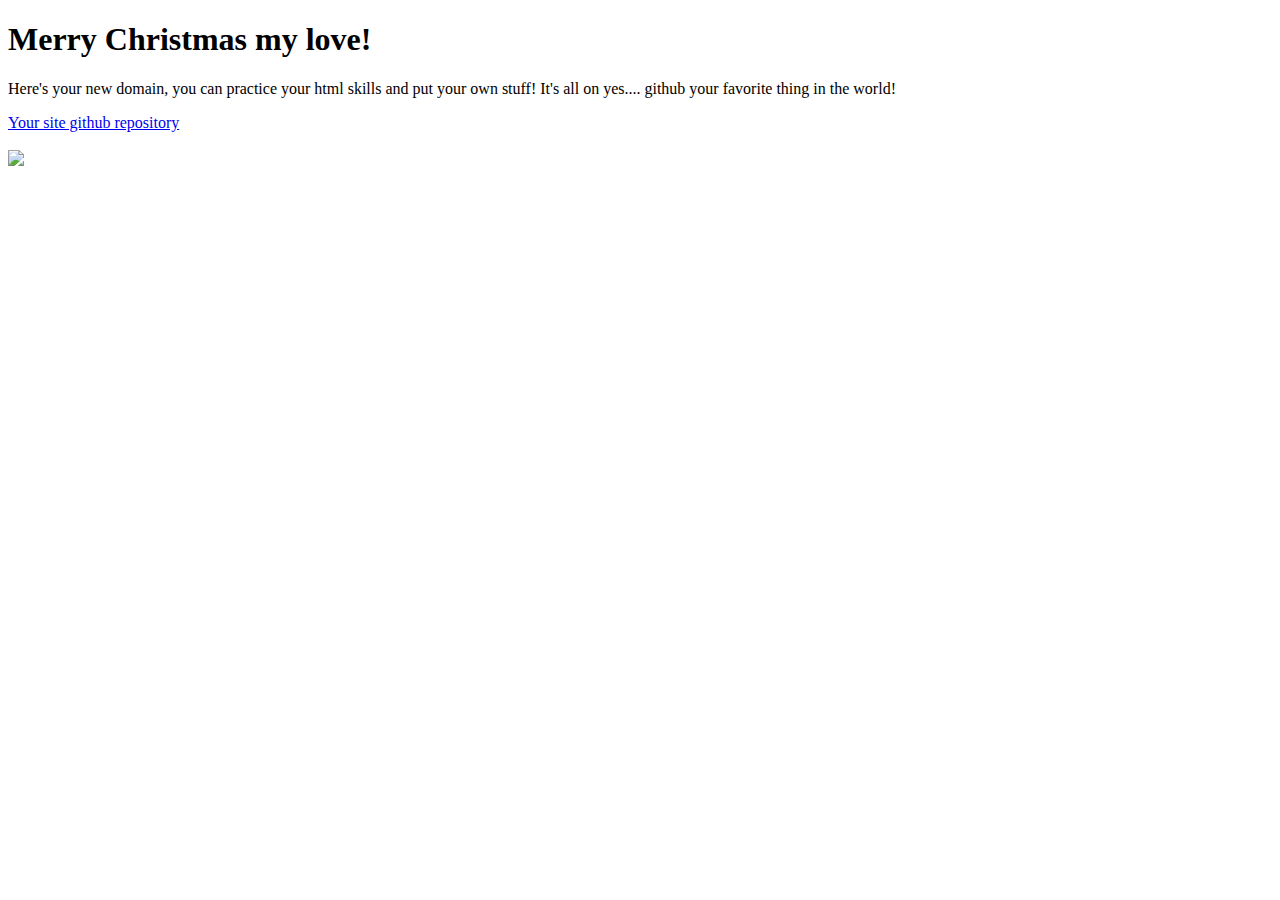
==== index.html @ 3bde9d55 "Update index.html" ====
<!DOCTYPE html>
<html>
<head>
<title>Noémie's Website</title>
</head>
<body>

<h1>Merry Christmas my love!</h1>

<p>
    Here's your new domain, you can practice your html skills and put your own stuff!
    It's all on yes.... github your favorite thing in the world!
</p>

<a href="https://github.com/noegagnon/noegagnon.github.io">Your site github repository</a>
<br><br>

<img src="https://lh3.googleusercontent.com/[base64]w626-h834-no">
</body>
</html>
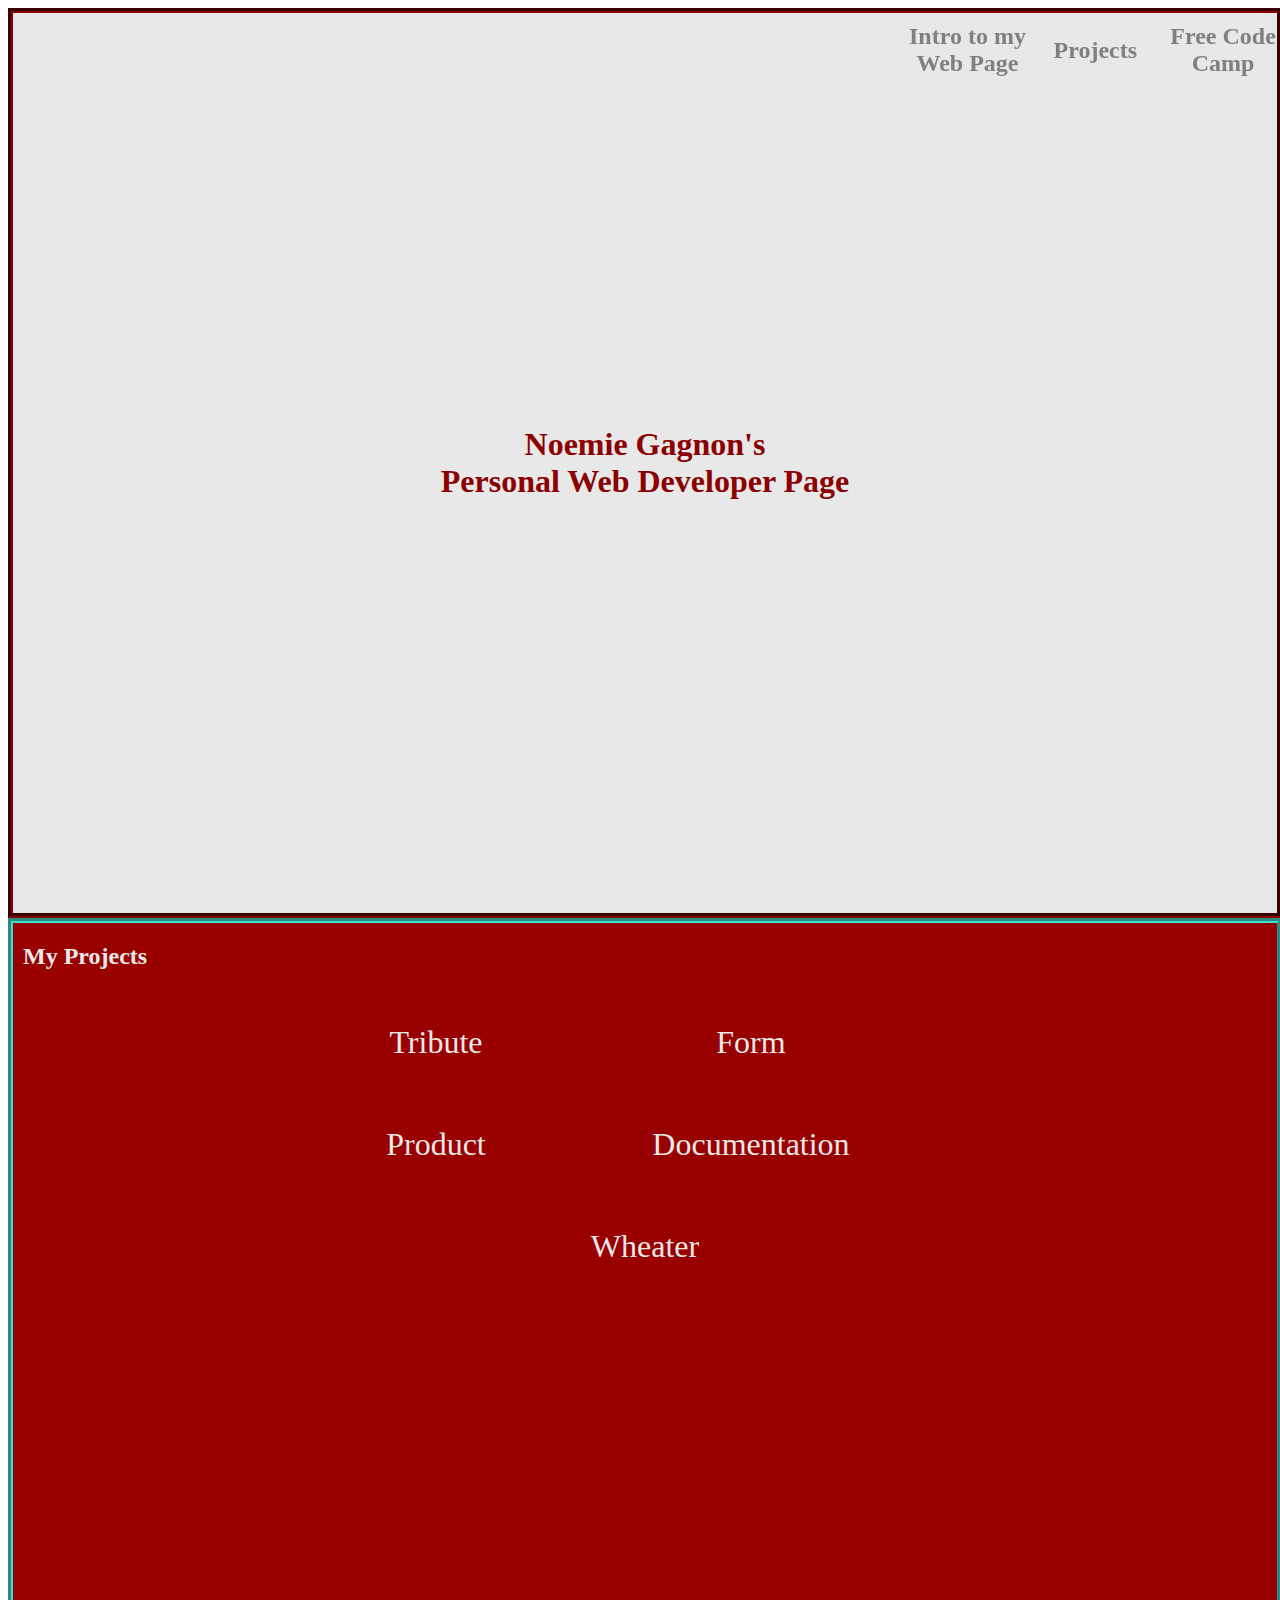
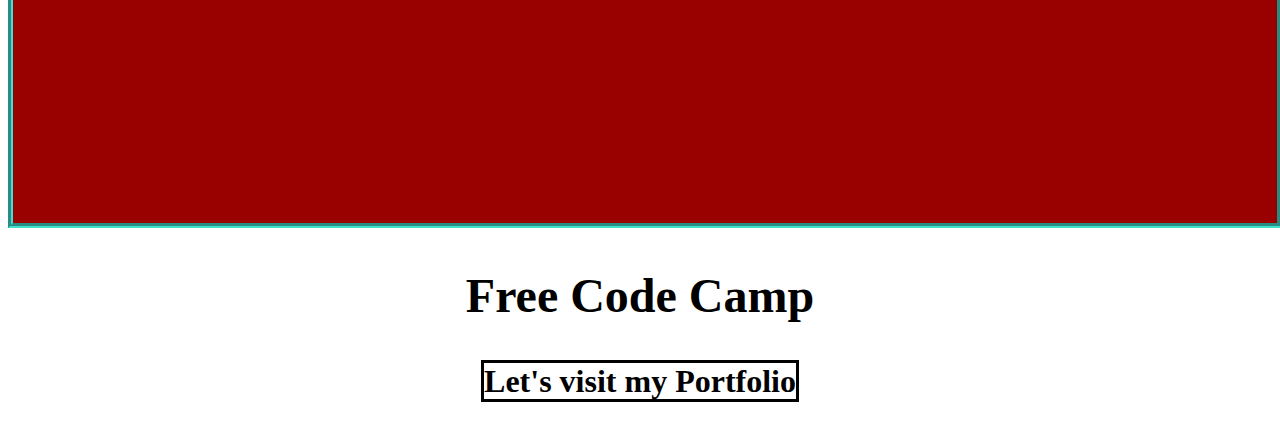
==== commit c92cf5f3: "mes projets" ====
--- a/index.html
+++ b/index.html
@@ -1,20 +1,62 @@
 <!DOCTYPE html>
-<html>
-<head>
-<title>Noémie's Website</title>
-</head>
-<body>
+<html lang="fr">
+  <head>
+    <title id="title">My portfolio</title>
+    <link rel="stylesheet" href="style.css" type="text/css">
 
-<h1>Merry Christmas my love!</h1>
+  </head>
+  <body>
 
-<p>
-    Here's your new domain, you can practice your html skills and put your own stuff!
-    It's all on yes.... github your favorite thing in the world!
-</p>
+    <nav id="navbar">
+      <table id="tableau">
+        <tr>
+          <th></th>
+          <th></th>
+          <th></th>
+          <th></th>  
+          <th></th>
+          <th></th>
+          <th></th>
+          <th><a class="sect" href="#welcome-section">Intro to my Web Page</a></th>
+          <th><a class="sect" href="#projects">Projects</a></th>
+          <th><a class="sect" href="#fcc">Free Code Camp</a></th>
+        </tr>
+      </table>
+    </nav>
+    <main id="corps">
+    <section id="welcome-section">
 
-<a href="https://github.com/noegagnon/noegagnon.github.io">Your site github repository</a>
-<br><br>
+      <h1>Noemie Gagnon's<br>Personal Web Developer Page</h1>
 
-<img src="https://lh3.googleusercontent.com/[base64]w626-h834-no">
-</body>
-</html>
+    </section>
+    
+
+      
+    <section id="projects">
+      <div class="project-tile">
+        <h2>My Projects</h2> 
+        <table id=tableProjet>
+          <tr>
+            <td><a href="https://codepen.io/noegag/pen/QWwaoEE" target="_blank">Tribute</a></td>
+            <td><a href="https://codepen.io/noegag/pen/PowQEYz" target="_blank">Form</a> </td>
+          </tr>
+          <tr>
+            <td><a href="https://codepen.io/noegag/pen/WNQKvLp" target="_blank">Product</a> </td>
+            <td><a href="https://codepen.io/noegag/pen/xxwJwQb" target="_blank">Documentation</a> </td>
+          </tr>
+          <tr id="fusion">
+            <td colspan="2"><a href="http://www-ens.iro.umontreal.ca/~gagnonno/ift1144/tp2/pages/tp2.html" target="_blank">Wheater</a> </td>
+        </table>
+      </div>
+
+    </section>
+    
+    <section id="fcc">
+      <h2>Free Code Camp</h2>
+      <p>
+      <a id="profile-link" href="https://www.freecodecamp.org/fcc048ff84e-2260-4043-b930-b37e6fe7a77f" target="_blank"><strong>Let's visit my Portfolio</strong></a>
+      </p>
+
+    </section>
+    </main>
+    </html>--- a/style.css
+++ b/style.css
@@ -0,0 +1,107 @@
+h1{
+    text-align:center;
+    color: #8b0000;
+    display: table-cell;
+    vertical-align: middle;
+    font-size: 2em;
+  }
+  
+  #welcome-section {
+    background-color: #E8E8E8;
+    margin-left: auto;
+    margin-right: auto;
+  
+    width:100%;
+    border:groove 5px #8b0000;
+  
+    padding-top: 0px;
+    margin-top: 0px;
+    display: table;
+    height: 100vh;
+    
+  }
+  
+  .project-tile{
+    background-color:	#990000;
+    margin-left: auto;
+    margin-right: auto;
+    width: 100%;
+    border: groove 5px #40E0D0;
+  
+    
+    padding-top: 0px;
+    margin-top: 0px;
+    display: table;
+    height: 100vh;
+  
+  }
+  
+  
+  #fcc{
+    font-size:2em;
+    text-align:center;
+    color: black;
+  }
+  
+  #fcc a{
+    color:black;
+    border: solid;
+  }
+  table{
+    width:100%;
+    margin-top:20px;
+  }
+  
+  #tableau th {
+    width:10%;
+    margin-right:10px;
+    font-size:1.5em;
+  }
+  
+  #navbar a {
+    color:gray;
+  
+  }
+  a {
+      text-decoration: none;
+  }
+   #navbar {
+    overflow: hidden;
+    position: fixed;
+    top: 0;
+    width: 100%;
+    text-align:center;
+  }
+  
+  #tableProjet{
+    width: 50%;
+    text-align:center;
+    margin-left: auto;
+    margin-right: auto;
+  }
+  
+  #tableProjet td{
+    font-size: 2em;
+    padding: 5%;
+    text-align: center;
+  }
+  
+  .project-tile a{
+      color: #E8E8E8;
+  
+  }
+  
+  .project-tile h2 {
+    color: #E8E8E8;
+    margin-left: 10px;
+  }
+  
+  td{
+    text-align: center;
+  }
+  
+  @media screen and (max-width: 1000px) {
+    .project-tile h2{
+      text-align: center;
+    }
+  }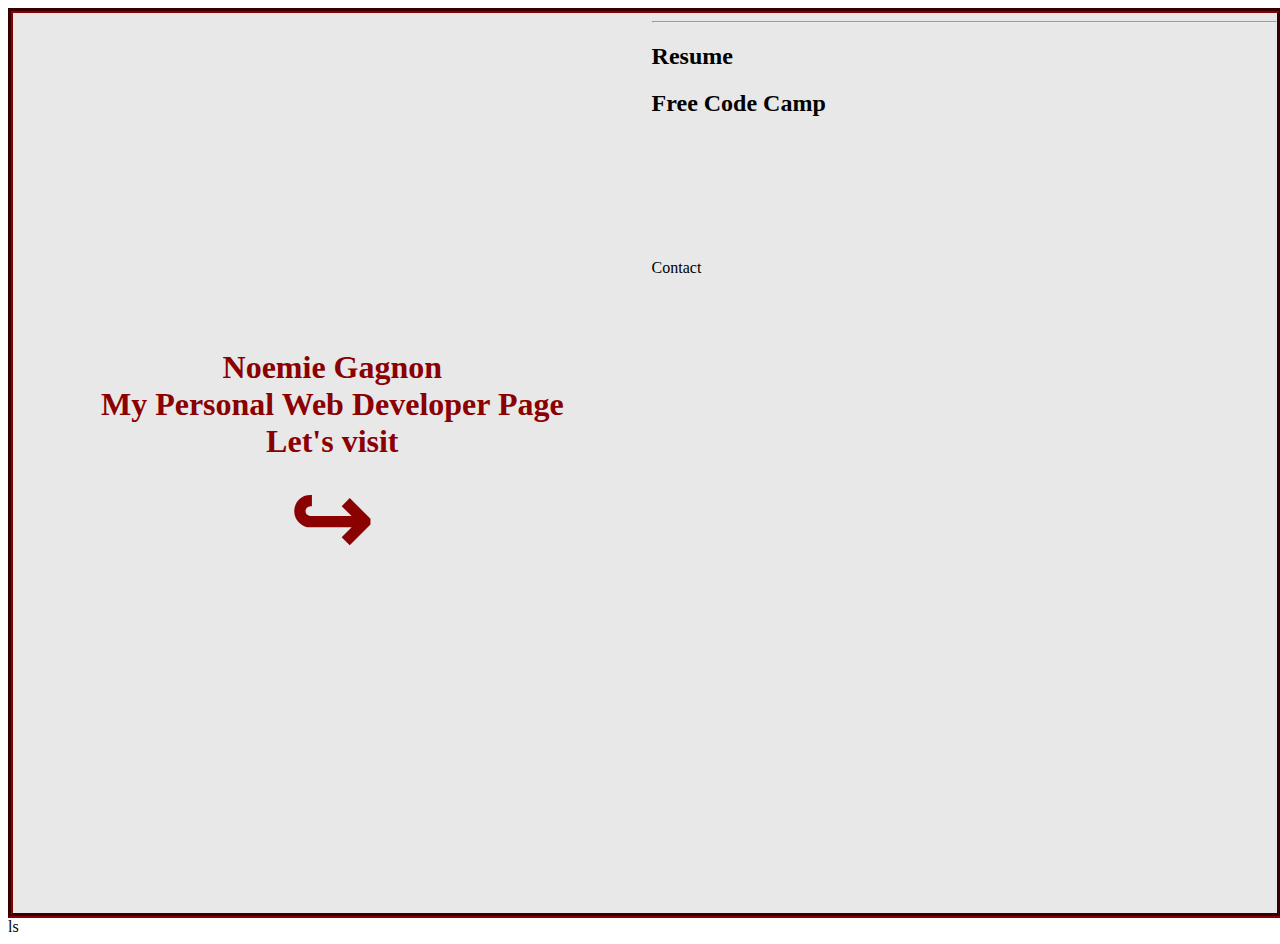
==== commit 24f6158b: "juste une page" ====
--- a/index.html
+++ b/index.html
@@ -6,57 +6,20 @@
 
   </head>
   <body>
-
-    <nav id="navbar">
-      <table id="tableau">
-        <tr>
-          <th></th>
-          <th></th>
-          <th></th>
-          <th></th>  
-          <th></th>
-          <th></th>
-          <th></th>
-          <th><a class="sect" href="#welcome-section">Intro to my Web Page</a></th>
-          <th><a class="sect" href="#projects">Projects</a></th>
-          <th><a class="sect" href="#fcc">Free Code Camp</a></th>
-        </tr>
-      </table>
-    </nav>
     <main id="corps">
     <section id="welcome-section">
-
-      <h1>Noemie Gagnon's<br>Personal Web Developer Page</h1>
-
-    </section>
-    
-
-      
-    <section id="projects">
-      <div class="project-tile">
-        <h2>My Projects</h2> 
-        <table id=tableProjet>
-          <tr>
-            <td><a href="https://codepen.io/noegag/pen/QWwaoEE" target="_blank">Tribute</a></td>
-            <td><a href="https://codepen.io/noegag/pen/PowQEYz" target="_blank">Form</a> </td>
-          </tr>
-          <tr>
-            <td><a href="https://codepen.io/noegag/pen/WNQKvLp" target="_blank">Product</a> </td>
-            <td><a href="https://codepen.io/noegag/pen/xxwJwQb" target="_blank">Documentation</a> </td>
-          </tr>
-          <tr id="fusion">
-            <td colspan="2"><a href="http://www-ens.iro.umontreal.ca/~gagnonno/ift1144/tp2/pages/tp2.html" target="_blank">Wheater</a> </td>
-        </table>
-      </div>
-
-    </section>
-    
-    <section id="fcc">
-      <h2>Free Code Camp</h2>
-      <p>
-      <a id="profile-link" href="https://www.freecodecamp.org/fcc048ff84e-2260-4043-b930-b37e6fe7a77f" target="_blank"><strong>Let's visit my Portfolio</strong></a>
-      </p>
-
+        <h1>Noemie Gagnon<br>My Personal Web Developer Page <br>Let's visit <br><span style='font-size:100px;'>&#8618;</span>
+        </h1> 
+        <hr>
+        <div id="cont">
+          <h2>Resume</h2>
+          <h2>Free Code Camp
+          <h3><a href="https://www.freecodecamp.org/certification/fcc048ff84e-2260-4043-b930-b37e6fe7a77f/responsive-web-design" target="_blank">Responsive Web Design Certification </a></h3>
+          <h3><a href="https://www.freecodecamp.org/certification/fcc048ff84e-2260-4043-b930-b37e6fe7a77f/javascript-algorithms-and-data-structures" target="_blank">JavaScript Algorithms and Data Structures Certification </a></h3>
+          <h3><a  href="https://www.freecodecamp.org/fcc048ff84e-2260-4043-b930-b37e6fe7a77f" target="_blank">Completed Challenges</a></h3>
+        </div>
+        <p>Contact</p> 
     </section>
     </main>
-    </html>+    </body>ls
+  </html>--- a/style.css
+++ b/style.css
@@ -1,107 +1,147 @@
 h1{
-    text-align:center;
-    color: #8b0000;
-    display: table-cell;
-    vertical-align: middle;
-    font-size: 2em;
-  }
+  text-align:center;
+  color: #8b0000;
+  display: table-cell;
+  vertical-align: middle;
+  font-size: 2em;
+}
+
+#welcome-section {
+  background-color: #E8E8E8;
+  margin-left: auto;
+  margin-right: auto;
+
+  width:100%;
+  border:groove 5px #8b0000;
+
+  padding-top: 0px;
+  margin-top: 0px;
+  display: table;
+  height: 100vh;
   
-  #welcome-section {
-    background-color: #E8E8E8;
-    margin-left: auto;
-    margin-right: auto;
+}
+
+.project-tile{
+  background-color:	#990000;
+  margin-left: auto;
+  margin-right: auto;
+  width: 100%;
+  border: groove 5px #40E0D0;
+  text-align: center;
   
-    width:100%;
-    border:groove 5px #8b0000;
-  
-    padding-top: 0px;
-    margin-top: 0px;
-    display: table;
-    height: 100vh;
-    
-  }
-  
-  .project-tile{
-    background-color:	#990000;
-    margin-left: auto;
-    margin-right: auto;
-    width: 100%;
-    border: groove 5px #40E0D0;
-  
-    
-    padding-top: 0px;
-    margin-top: 0px;
-    display: table;
-    height: 100vh;
-  
-  }
-  
-  
-  #fcc{
-    font-size:2em;
-    text-align:center;
-    color: black;
-  }
-  
-  #fcc a{
-    color:black;
-    border: solid;
-  }
-  table{
-    width:100%;
-    margin-top:20px;
-  }
-  
-  #tableau th {
-    width:10%;
-    margin-right:10px;
-    font-size:1.5em;
-  }
-  
-  #navbar a {
-    color:gray;
-  
-  }
-  a {
-      text-decoration: none;
-  }
-   #navbar {
-    overflow: hidden;
-    position: fixed;
-    top: 0;
-    width: 100%;
-    text-align:center;
-  }
-  
-  #tableProjet{
-    width: 50%;
-    text-align:center;
-    margin-left: auto;
-    margin-right: auto;
-  }
-  
-  #tableProjet td{
-    font-size: 2em;
-    padding: 5%;
+  padding-top: 0px;
+  margin-top: 0px;
+  display: table;
+  height: 100vh;
+
+}
+
+
+#fcc{
+  font-size:2em;
+  text-align:center;
+  color: black;
+}
+
+#fcc a{
+  color:black;
+  border: solid;
+}
+table{
+  width:100%;
+  margin-top:20px;
+}
+
+#tableau th {
+  width:10%;
+  margin-right:10px;
+  font-size:1.5em;
+}
+
+#navbar a {
+  color:gray;
+
+}
+
+a {
+    text-decoration: none;
+}
+
+#navbar {
+  overflow: hidden;
+  position: fixed;
+  top: 0;
+  width: 100%;
+  text-align:center;
+}
+
+#tableProjet{
+  width: 50%;
+  text-align:center;
+  margin-left: auto;
+  margin-right: auto;
+}
+
+#tableProjet td{
+  font-size: 2em;
+  padding: 5%;
+  text-align: center;
+}
+
+.project-tile a{
+    color: #E8E8E8;
+
+}
+
+.project-tile h2 {
+  color: #E8E8E8;
+  margin-left: 10px;
+}
+
+td{
+  text-align: center;
+}
+
+@media screen and (max-width: 1000px) {
+  .project-tile h2{
     text-align: center;
   }
-  
-  .project-tile a{
-      color: #E8E8E8;
-  
-  }
-  
-  .project-tile h2 {
-    color: #E8E8E8;
-    margin-left: 10px;
-  }
-  
-  td{
-    text-align: center;
-  }
-  
-  @media screen and (max-width: 1000px) {
-    .project-tile h2{
-      text-align: center;
-    }
-  }+}
+
+.container {
+  width: 600px;
+  margin: auto;
+  text-align: center;
+
+}
+
+#first, #second, #third, #fourth {
+    width: 250px;
+    float: left;
+    height: 300px;
+    background-color: #990000;
+    border-color: #E8E8E8;
+    border-radius: 1em;
+    margin-top: 30px;
+    margin-left: 15px;
+    font-size: 2em;
+    text-align:center;
+}
+
+
+#clear {
+    clear: both;
+}
+
+img {
+  height: 200px;
+  width: 185px;
+  margin-top: 10px;
+  border-radius: 1em;
+}
+
+a {
+  color: #E8E8E8;
+}
+
+
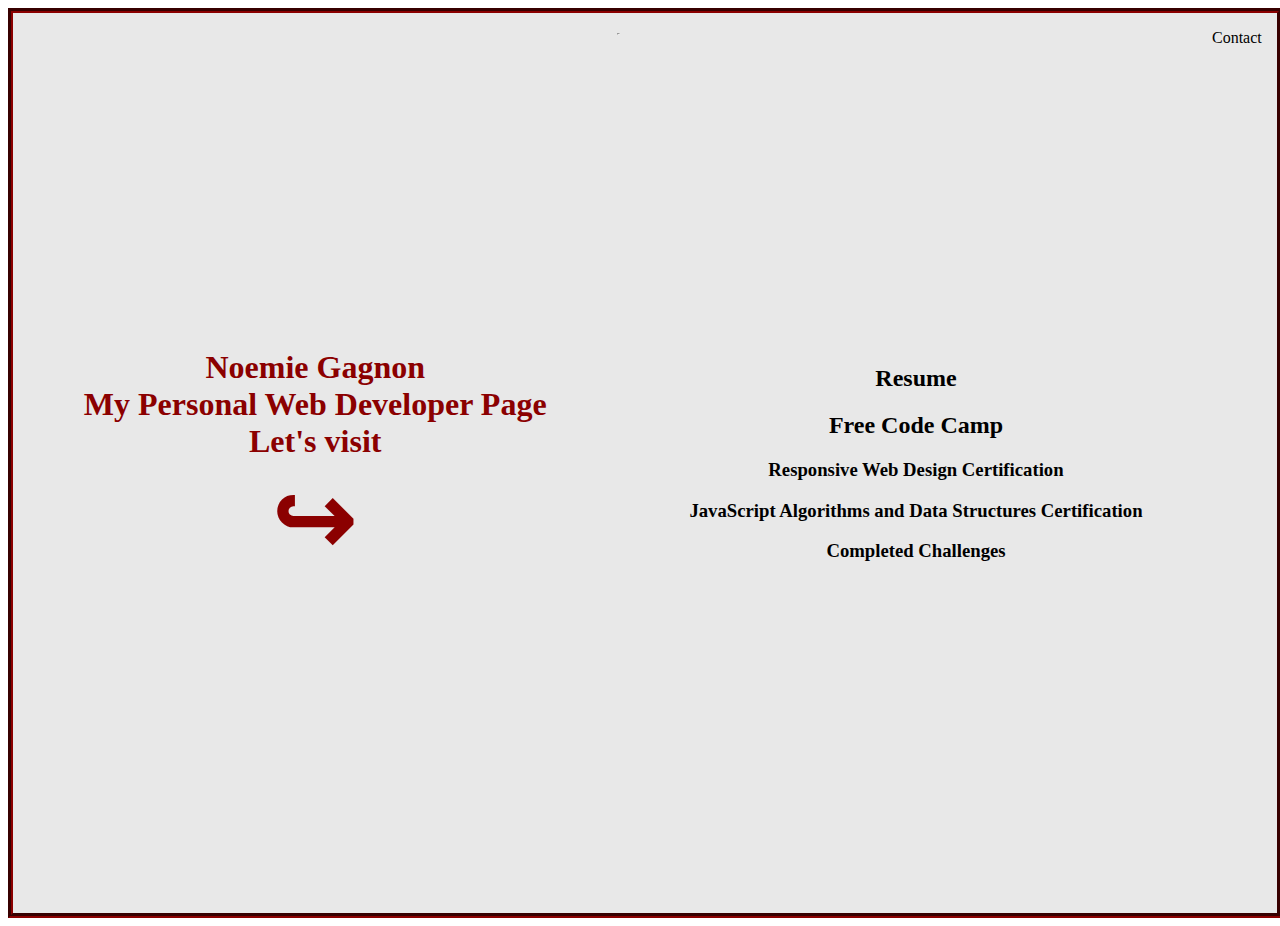
==== commit c242e603: "autre fonctionne pas" ====
--- a/index.html
+++ b/index.html
@@ -21,5 +21,5 @@
         <p>Contact</p> 
     </section>
     </main>
-    </body>ls
+    </body>
   </html>--- a/style.css
+++ b/style.css
@@ -6,142 +6,33 @@
   font-size: 2em;
 }
 
+#cont {
+  text-align:center;
+  display: table-cell;
+  vertical-align: middle;
+}
 #welcome-section {
   background-color: #E8E8E8;
-  margin-left: auto;
-  margin-right: auto;
 
   width:100%;
   border:groove 5px #8b0000;
 
-  padding-top: 0px;
-  margin-top: 0px;
   display: table;
   height: 100vh;
-  
-}
-
-.project-tile{
-  background-color:	#990000;
-  margin-left: auto;
-  margin-right: auto;
-  width: 100%;
-  border: groove 5px #40E0D0;
-  text-align: center;
-  
-  padding-top: 0px;
-  margin-top: 0px;
-  display: table;
-  height: 100vh;
-
-}
-
-
-#fcc{
-  font-size:2em;
-  text-align:center;
-  color: black;
-}
-
-#fcc a{
-  color:black;
-  border: solid;
-}
-table{
-  width:100%;
-  margin-top:20px;
-}
-
-#tableau th {
-  width:10%;
-  margin-right:10px;
-  font-size:1.5em;
-}
-
-#navbar a {
-  color:gray;
+  vertical-align: middle;
 
 }
 
 a {
     text-decoration: none;
-}
-
-#navbar {
-  overflow: hidden;
-  position: fixed;
-  top: 0;
-  width: 100%;
-  text-align:center;
-}
-
-#tableProjet{
-  width: 50%;
-  text-align:center;
-  margin-left: auto;
-  margin-right: auto;
-}
-
-#tableProjet td{
-  font-size: 2em;
-  padding: 5%;
-  text-align: center;
-}
-
-.project-tile a{
-    color: #E8E8E8;
+    color: black;
 
 }
 
-.project-tile h2 {
-  color: #E8E8E8;
-  margin-left: 10px;
+ul {
+  list-style: none;
 }
 
-td{
-  text-align: center;
-}
-
-@media screen and (max-width: 1000px) {
-  .project-tile h2{
-    text-align: center;
-  }
-}
-
-.container {
-  width: 600px;
-  margin: auto;
-  text-align: center;
-
-}
-
-#first, #second, #third, #fourth {
-    width: 250px;
-    float: left;
-    height: 300px;
-    background-color: #990000;
-    border-color: #E8E8E8;
-    border-radius: 1em;
-    margin-top: 30px;
-    margin-left: 15px;
-    font-size: 2em;
-    text-align:center;
-}
-
-
-#clear {
-    clear: both;
-}
-
-img {
-  height: 200px;
-  width: 185px;
-  margin-top: 10px;
-  border-radius: 1em;
-}
-
-a {
-  color: #E8E8E8;
-}
-
-
+p {
+  text-align: left;
+}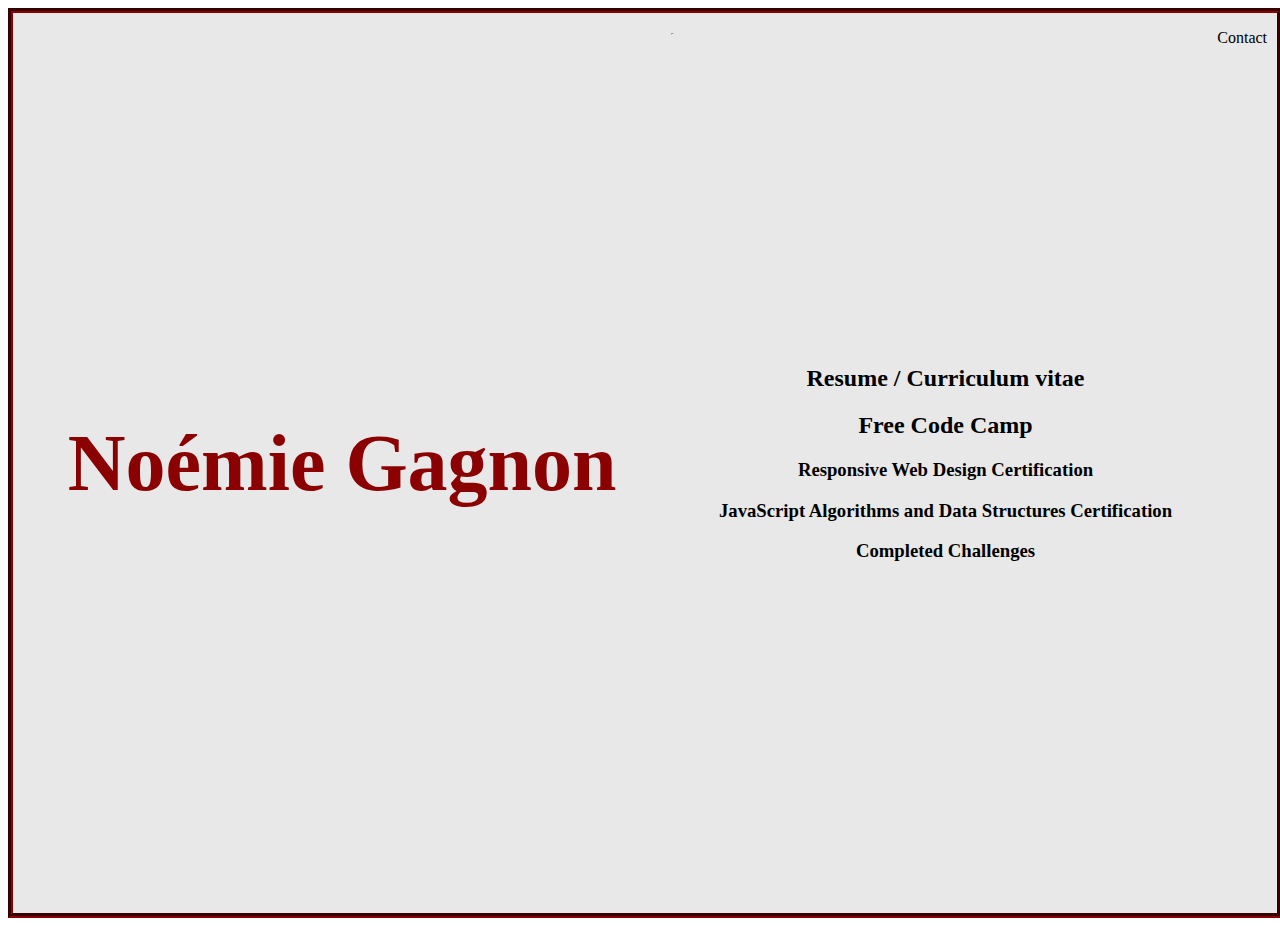
==== commit deee9447: "ajout cv fr et change juste nom" ====
--- a/index.html
+++ b/index.html
@@ -8,11 +8,11 @@
   <body>
     <main id="corps">
     <section id="welcome-section">
-        <h1>Noemie Gagnon<br>My Personal Web Developer Page <br>Let's visit <br><span style='font-size:100px;'>&#8618;</span>
-        </h1> 
+        <h1><span style='font-size:80px'>No&eacute;mie Gagnon </span><!--<br>My Personal Web Developer Page <br>Let's visit <br><span style='font-size:100px;'>&#8618;</span> -->
+        </h1>  
         <hr>
         <div id="cont">
-          <h2>Resume</h2>
+          <h2><a href="https://noemiegagnon.com/cv-en/" target="_blank">Resume</a> / <a href="https://noemiegagnon.com/cv-fr/" target="_blank">Curriculum vitae</a></h2>
           <h2>Free Code Camp
           <h3><a href="https://www.freecodecamp.org/certification/fcc048ff84e-2260-4043-b930-b37e6fe7a77f/responsive-web-design" target="_blank">Responsive Web Design Certification </a></h3>
           <h3><a href="https://www.freecodecamp.org/certification/fcc048ff84e-2260-4043-b930-b37e6fe7a77f/javascript-algorithms-and-data-structures" target="_blank">JavaScript Algorithms and Data Structures Certification </a></h3>
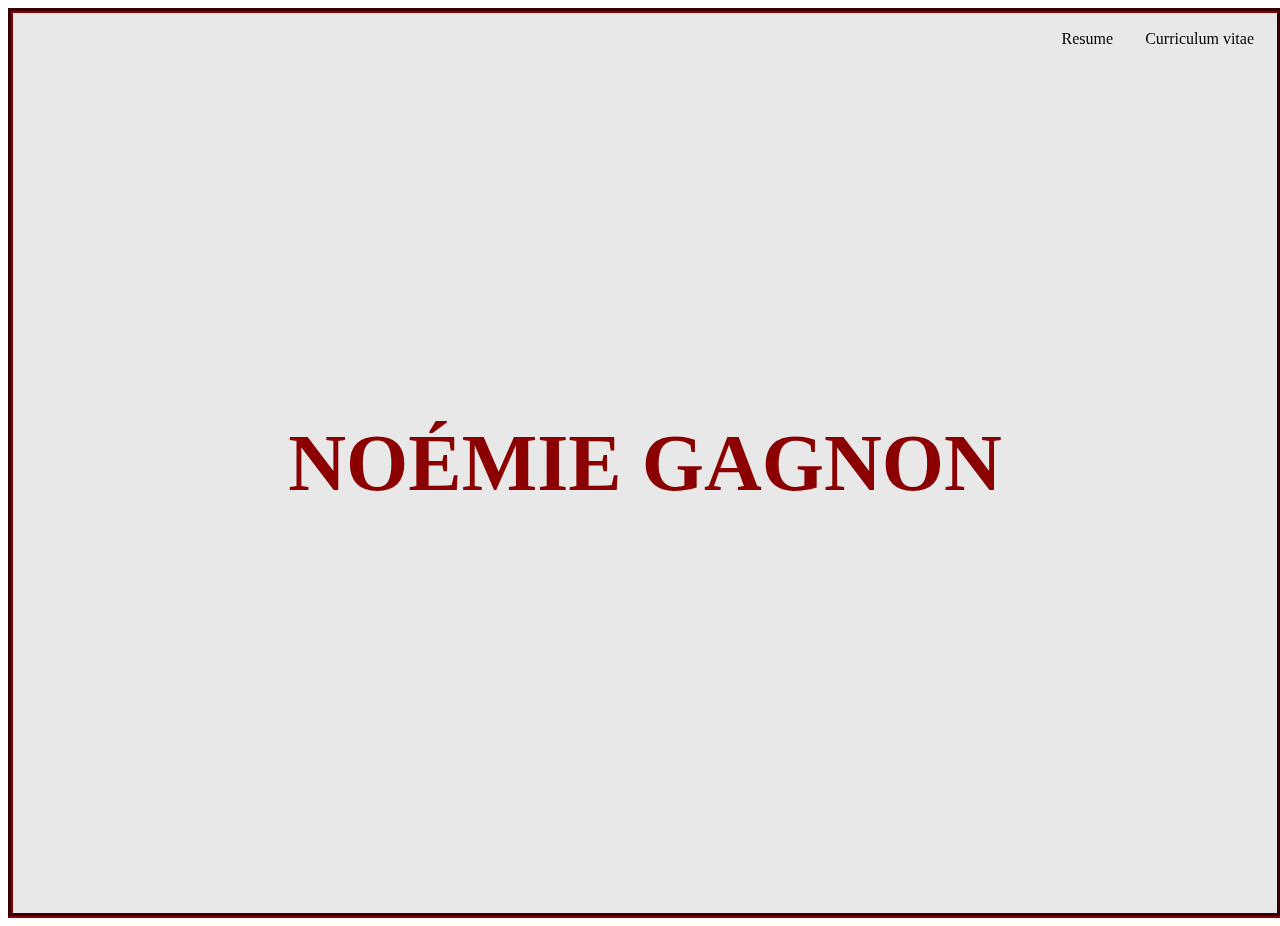
==== commit 098be97b: "move fcc sur resume" ====
--- a/index.html
+++ b/index.html
@@ -6,20 +6,12 @@
 
   </head>
   <body>
-    <main id="corps">
+    <div class="menunav">
+      <a href="https://noemiegagnon.com/cv-fr/" target="_blank">Curriculum vitae</a>
+      <a href="https://noemiegagnon.com/cv-en/" target="_blank">Resume</a>
+    </div>
     <section id="welcome-section">
-        <h1><span style='font-size:80px'>No&eacute;mie Gagnon </span><!--<br>My Personal Web Developer Page <br>Let's visit <br><span style='font-size:100px;'>&#8618;</span> -->
-        </h1>  
-        <hr>
-        <div id="cont">
-          <h2><a href="https://noemiegagnon.com/cv-en/" target="_blank">Resume</a> / <a href="https://noemiegagnon.com/cv-fr/" target="_blank">Curriculum vitae</a></h2>
-          <h2>Free Code Camp
-          <h3><a href="https://www.freecodecamp.org/certification/fcc048ff84e-2260-4043-b930-b37e6fe7a77f/responsive-web-design" target="_blank">Responsive Web Design Certification </a></h3>
-          <h3><a href="https://www.freecodecamp.org/certification/fcc048ff84e-2260-4043-b930-b37e6fe7a77f/javascript-algorithms-and-data-structures" target="_blank">JavaScript Algorithms and Data Structures Certification </a></h3>
-          <h3><a  href="https://www.freecodecamp.org/fcc048ff84e-2260-4043-b930-b37e6fe7a77f" target="_blank">Completed Challenges</a></h3>
-        </div>
-        <p>Contact</p> 
+        <h1>No&eacute;mie Gagnon </span></h1>  
     </section>
-    </main>
     </body>
   </html>--- a/style.css
+++ b/style.css
@@ -3,7 +3,13 @@
   color: #8b0000;
   display: table-cell;
   vertical-align: middle;
-  font-size: 2em;
+  font-size: 5em;
+  text-transform: uppercase;
+}
+
+h2{
+  text-transform: uppercase ;
+  text-decoration: underline;
 }
 
 #cont {
@@ -13,26 +19,42 @@
 }
 #welcome-section {
   background-color: #E8E8E8;
-
   width:100%;
   border:groove 5px #8b0000;
-
   display: table;
   height: 100vh;
   vertical-align: middle;
-
 }
 
 a {
     text-decoration: none;
     color: black;
-
 }
 
 ul {
   list-style: none;
 }
 
-p {
-  text-align: left;
-}+.menunav {
+  overflow: hidden;
+  padding-top: 0.5%;
+  overflow: hidden;
+  position: fixed;
+  top: 10px;
+  width: 100%;
+  text-align:center;
+  right: 10px;
+}
+
+.menunav a {
+  float: right;
+  color: black;
+  text-align: center;
+  padding: 14px 16px;
+  text-decoration: none;
+}
+
+.menunav a:hover {
+  background-color: #ddd;
+}
+
